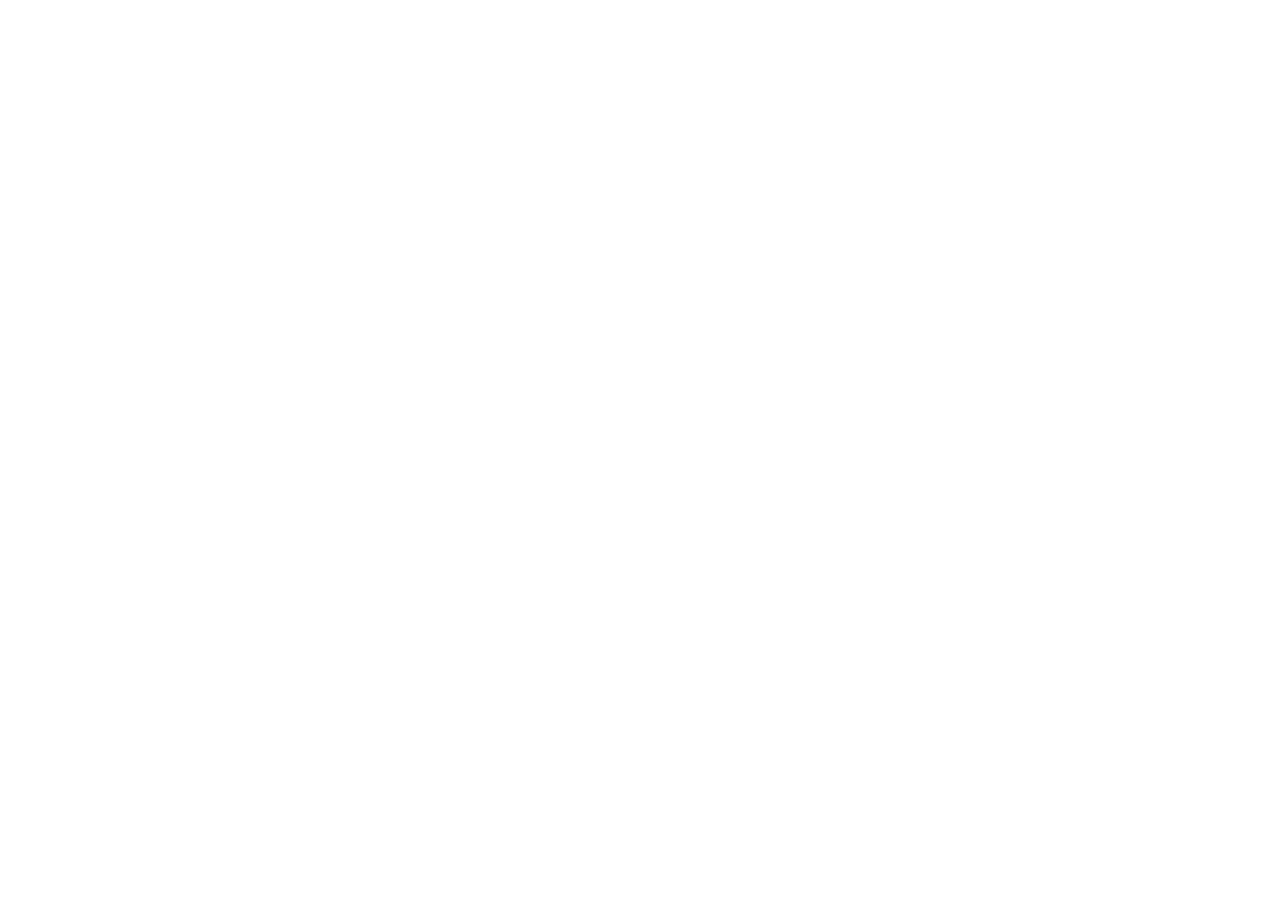
==== index.html @ e22d0e21 "Create skeleton for frontpage + an article" ====
<!DOCTYPE html>
<html lang="en">
<head>
  <meta charset="UTF-8">
  <meta name="viewport" content="width=device-width, initial-scale=1.0">
  <title>El Surrealista, el periódico de los surrealistas</title>
</head>
<body>
  <nav></nav>

  <main>
    <section></section>
    <section></section>
    <section></section>
    <section></section>
    <section></section>
    <section></section>
    <section></section>
    <section></section>
    <section></section>
    <section></section>
    <section></section>
    <section></section>
    <section></section>
    <section></section>
    <section></section>
    <section></section>
  </main>

  <footer></footer>
</body>
</html>
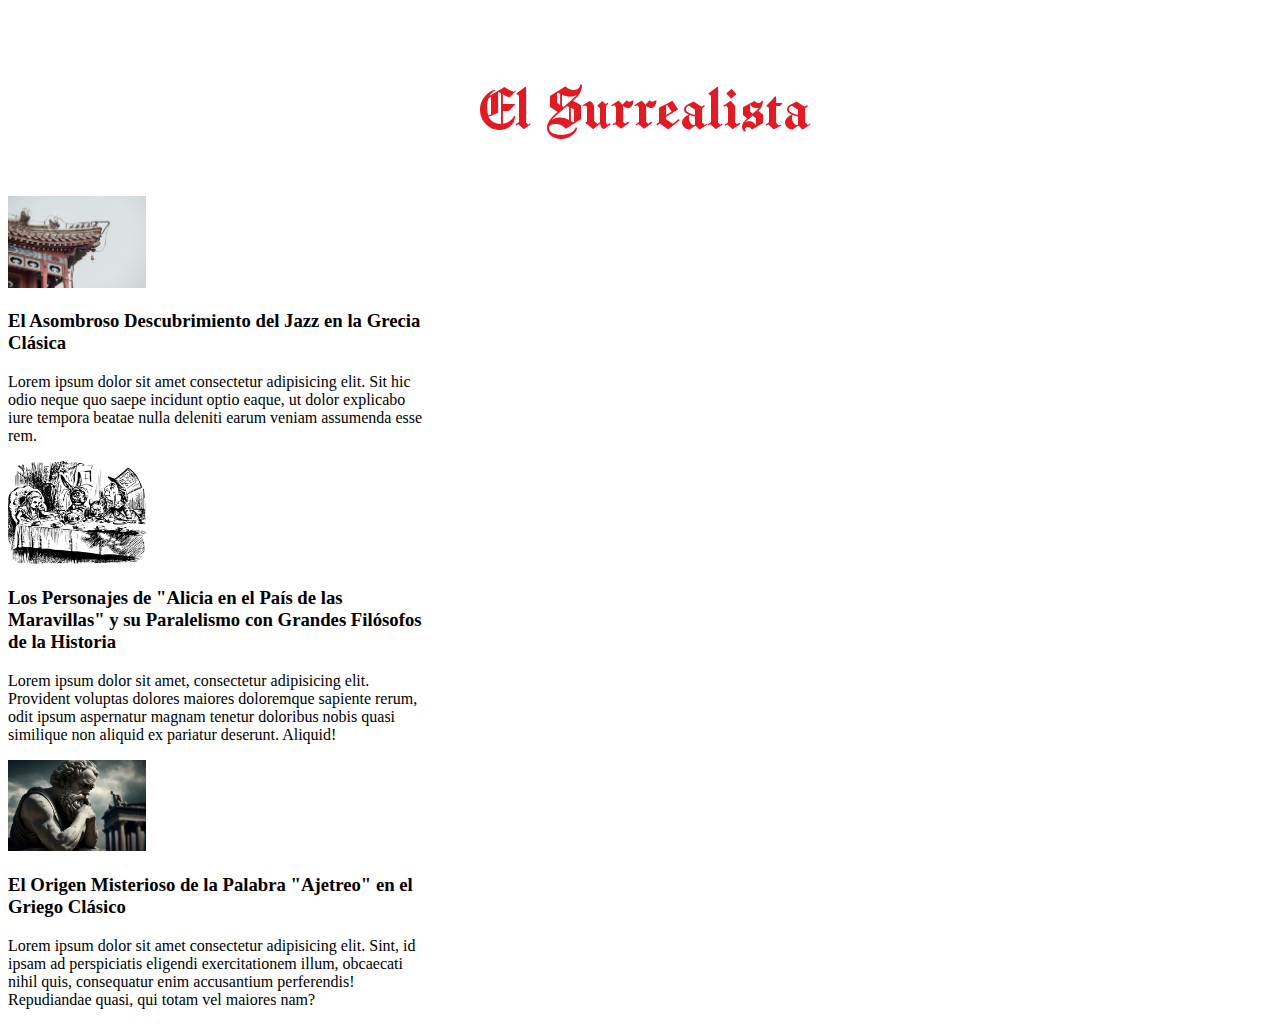
==== commit 4ba65d0f: "Experiment with the code" ====
--- a/index.html
+++ b/index.html
@@ -4,14 +4,29 @@
   <meta charset="UTF-8">
   <meta name="viewport" content="width=device-width, initial-scale=1.0">
   <title>El Surrealista, el periódico de los surrealistas</title>
+  <link rel="stylesheet" href="css/styles.css">
 </head>
 <body>
   <nav></nav>
 
+  <img class="logostyles" src="resources/chomskyfontlogo.png" alt="El Surrealista logo">
+
   <main>
-    <section></section>
-    <section></section>
-    <section></section>
+    <section class="articlestyle">
+      <img src="resources/old-traditional-shrine-roof-against-sky.jpeg" alt="Old Asian shrine">
+      <h3>El Asombroso Descubrimiento del Jazz en la Grecia Clásica</h3>
+      <p>Lorem ipsum dolor sit amet consectetur adipisicing elit. Sit hic odio neque quo saepe incidunt optio eaque, ut dolor explicabo iure tempora beatae nulla deleniti earum veniam assumenda esse rem.</p>
+    </section>
+    <section class="articlestyle">
+      <img src="resources/alice-in-wonderland.png" alt="Caricatura de Alicia en el país de las maravillas">
+      <h3>Los Personajes de "Alicia en el País de las Maravillas" y su Paralelismo con Grandes Filósofos de la Historia</h3>
+      <p>Lorem ipsum dolor sit amet, consectetur adipisicing elit. Provident voluptas dolores maiores doloremque sapiente rerum, odit ipsum aspernatur magnam tenetur doloribus nobis quasi similique non aliquid ex pariatur deserunt. Aliquid!</p>
+    </section>
+    <section class="articlestyle">
+      <img src="resources/socrates.jpg" alt="Sócrates">
+      <h3>El Origen Misterioso de la Palabra "Ajetreo" en el Griego Clásico</h3>
+      <p>Lorem ipsum dolor sit amet consectetur adipisicing elit. Sint, id ipsam ad perspiciatis eligendi exercitationem illum, obcaecati nihil quis, consequatur enim accusantium perferendis! Repudiandae quasi, qui totam vel maiores nam?</p>
+    </section>
     <section></section>
     <section></section>
     <section></section>
--- a/css/styles.css
+++ b/css/styles.css
@@ -0,0 +1,12 @@
+.articlestyle {
+  width: 33%;
+}
+
+.articlestyle img {
+  width: inherit;
+}
+
+.logostyles {
+  display: block;
+  margin: 0 auto;
+}